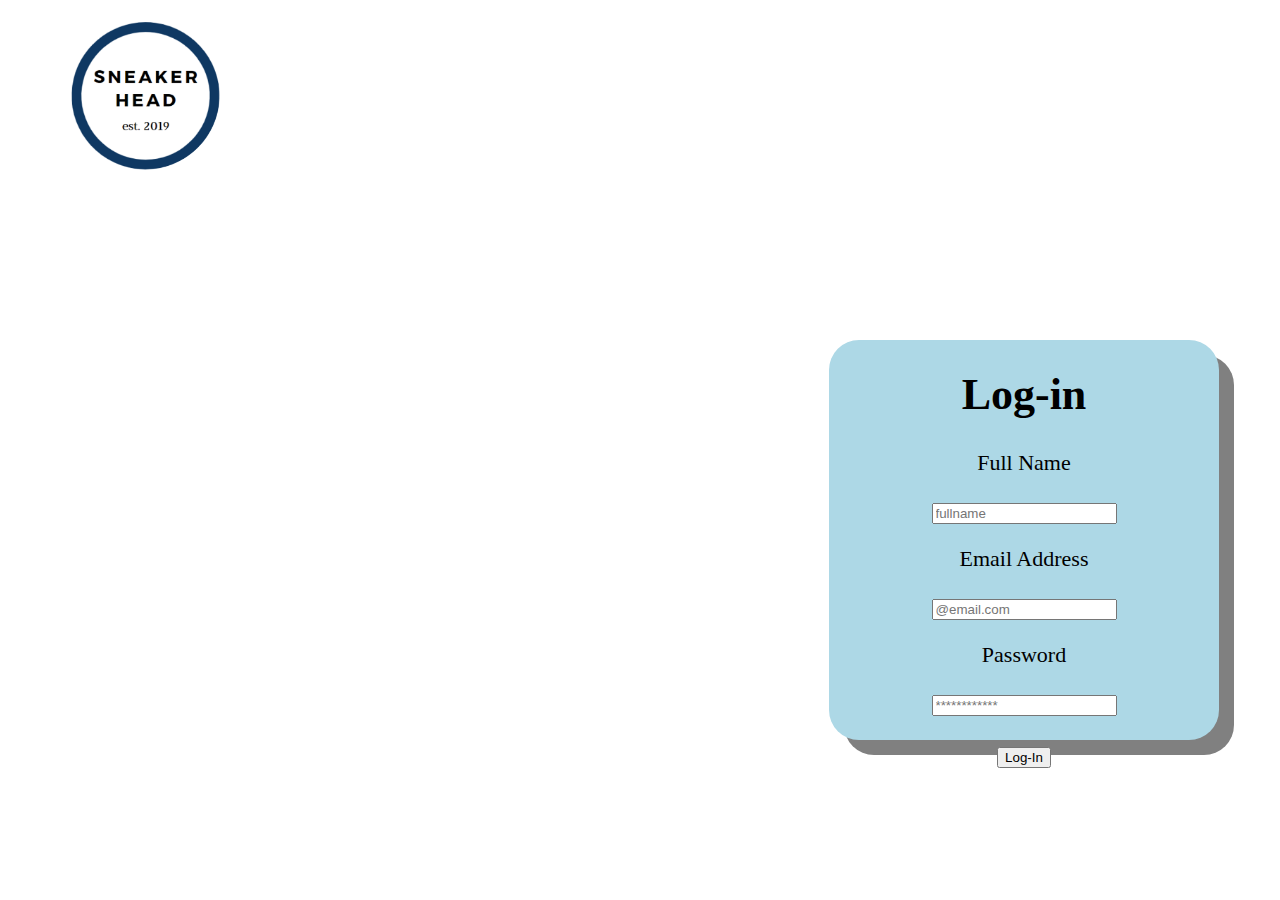
==== index.html @ 33a7a6ba "initialize midterm exam" ====
<!DOCTYPE html>
<html>
	<head>
		<title>Log-In</title>
		<link rel = "stylesheet" type="text/css" href = "style.css">
	</head>
		<body>
			<div class = "loginbox">
			<img src = "logo.png" class="logo">
				<div class = "act">
					<h1>Log-in</h1>
					<form>
						<p>Full Name</p>
							<input class="text-field" type="text" name="" placeholder="fullname">
						<p>Email Address</p>
							<input class="text-field" type="text" name="" placeholder="@email.com">
						<p>Password</p>
							<input class="text-field" type="password" name="" placeholder="************">
		  				<br><br>
		  					<button class="button-field" type="Submit" formaction="main.html">Log-In</button>	  
		  			</form>
		  		</div>
		  	</div>
		</body>
</html>
---- style.css ----
body{
	margin: 0;
	padding: 0;
	background-size: cover;
	background-position: center;
	font-family:'Moon Flower';
	font-size: 22px;
}
.act{
	width: 390px;
	height: 400px;
	background: lightblue;
	color: black;
	top: 60%;
	left: 80%;
	position: absolute;
	border-radius: 30px;
	transform: translate(-50%, -50%);
	box-sizing: border-box;
	text-align: center;
	box-shadow: 15px 15px grey;
}
.logo{
	width: 150px;
	height: 150px;
	border-radius: 50%;
	position: relative;
	top: 20px;
	left: 70px;
}
.esco{
	margin-top: 100px;
}
.login-form p{
	margin-bottom: 5px;	
	margin: 20px;
}
.login-form .text-field{
	width: 200px;
}
.login-form .button-field{
	background-color: #10277F;
  	border: none;
  	color: white;
  	padding: 8px 60px;
  	text-align: center;
  	text-decoration: none;
  	display: inline-block;
  	font-size: 16px;
}
.login-form .button-field:hover{
	background-color: gray;
	color: pink;
	box-shadow: 0 8px 16px 0 rgba(0,0,0,0.2), 0 6px 20px 0 rgba(0,0,0,0.19);
	cursor: pointer;
}
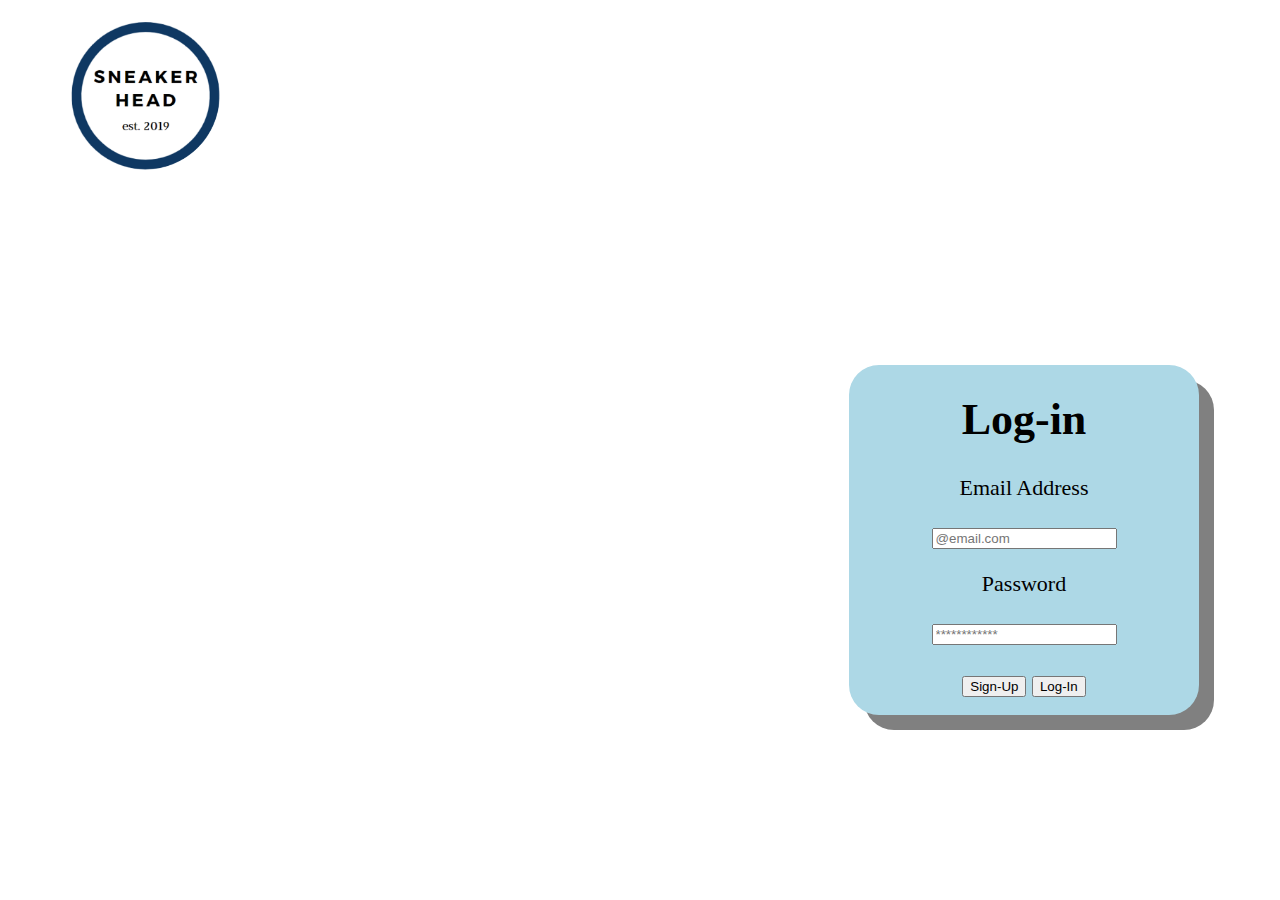
==== commit 37ca04ea: "improve design" ====
--- a/index.html
+++ b/index.html
@@ -7,18 +7,18 @@
 		<body>
 			<div class = "loginbox">
 			<img src = "logo.png" class="logo">
-				<div class = "act">
+				<div class = "log">
 					<h1>Log-in</h1>
 					<form>
-						<p>Full Name</p>
-							<input class="text-field" type="text" name="" placeholder="fullname">
 						<p>Email Address</p>
 							<input class="text-field" type="text" name="" placeholder="@email.com">
 						<p>Password</p>
 							<input class="text-field" type="password" name="" placeholder="************">
 		  				<br><br>
-		  					<button class="button-field" type="Submit" formaction="main.html">Log-In</button>	  
+		  					<button class="button-field" type="Submit" formaction="up.html">Sign-Up</button>
+		  					<button class="button-field" type="Submit" formaction="main.html">Log-In</button>		
 		  			</form>
+
 		  		</div>
 		  	</div>
 		</body>
--- a/style.css
+++ b/style.css
@@ -6,9 +6,9 @@
 	font-family:'Moon Flower';
 	font-size: 22px;
 }
-.act{
-	width: 390px;
-	height: 400px;
+.log{
+	width: 350px;
+	height: 350px;
 	background: lightblue;
 	color: black;
 	top: 60%;
@@ -53,4 +53,4 @@
 	color: pink;
 	box-shadow: 0 8px 16px 0 rgba(0,0,0,0.2), 0 6px 20px 0 rgba(0,0,0,0.19);
 	cursor: pointer;
-}+}
